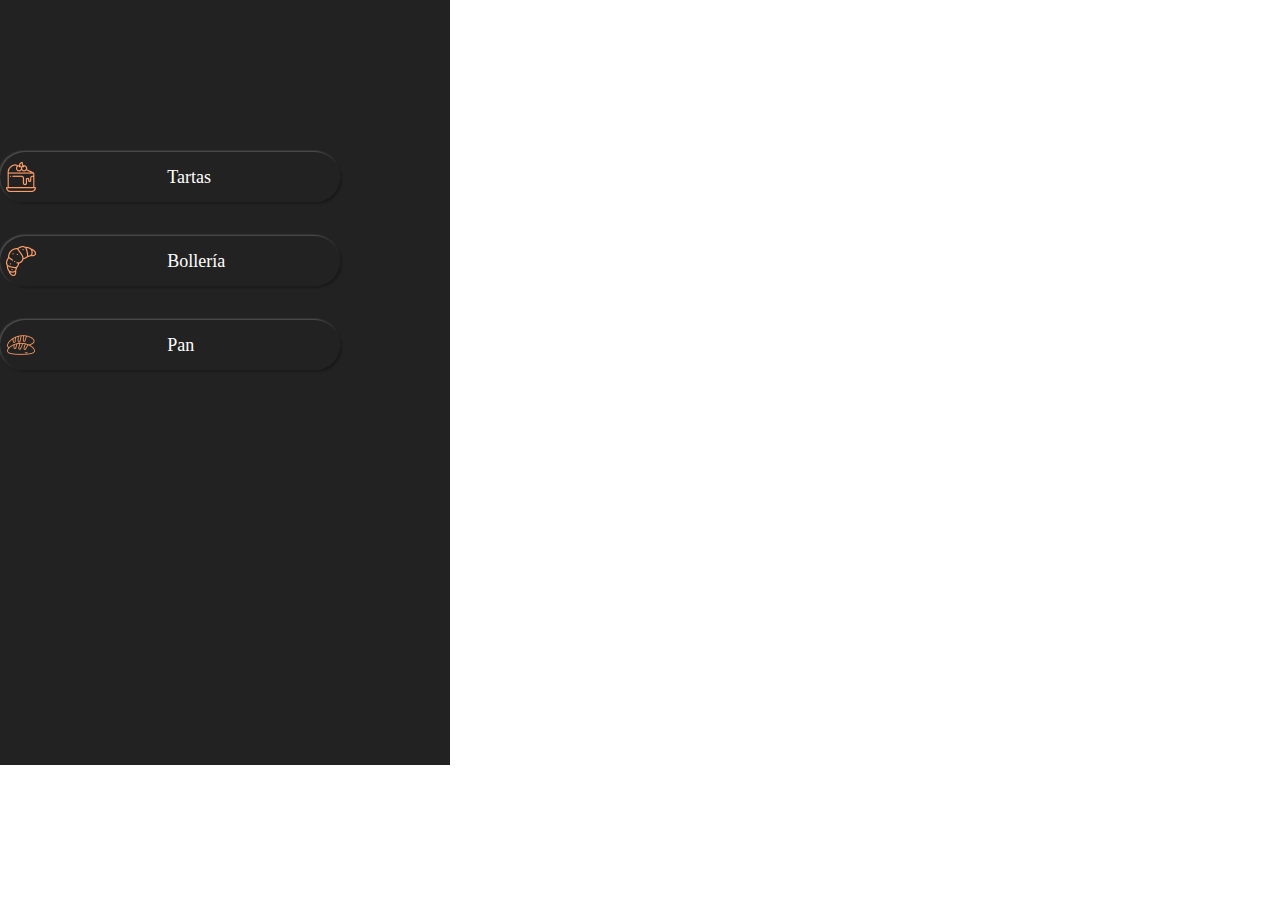
==== index.html @ 5eacda8c "branch mainjsvariant created" ====
<!DOCTYPE html>
<html lang="en">
<head>
    <meta charset="UTF-8">
    <meta http-equiv="X-UA-Compatible" content="IE=edge">
    <meta name="viewport" content="width=device-width, initial-scale=1.0">
    <link rel="stylesheet" href="style.css">
    <title>Document</title>
</head>
<body>
    <header>

    </header>
    <main >
        <section class="sectionInitial" id="sectionInitial">
            <button class="CatButton" onclick="openboxmain()">
                <img class="ImgButton" src="/assets/imgs-main/tarta.png" tag="Tartas"></img>
                <h2 class="TextButton">Tartas</h2>
            </button>  
        

            <button class="CatButton" onclick="openboxmain()">
                <img class="ImgButton" src="/assets/imgs-main/crosaint.png" tag="Bolleria"></img>                                                       
                <h2 class="TextButton">Bollería</h2>
            </button>

        
            <button class="CatButton" onclick="openboxmain()">
                <img class="ImgButton" src="/assets/imgs-main/pan.png" tag="Pan"></img>
                <h2 class="TextButton">Pan</h2>
            </button>
        </section>
        <section class="boxCards" id="boxcard">
            <!--nuevaramacrada-->
        </section>    
    </main>
    <footer>

    </footer> 
    <script src="/main.js"></script> 
</body>
</html>
---- style.css ----
@import '/components/reset.css';
@import '/components/header.css';
@import '/components/main.css';
@import '/components/footer.css)';
@import url('https://fonts.googleapis.com/css2?family=Ruda&display=swap');

body {
    max-width: 450px;
    height: auto; 
    display: flex;
    flex-direction: column;
}
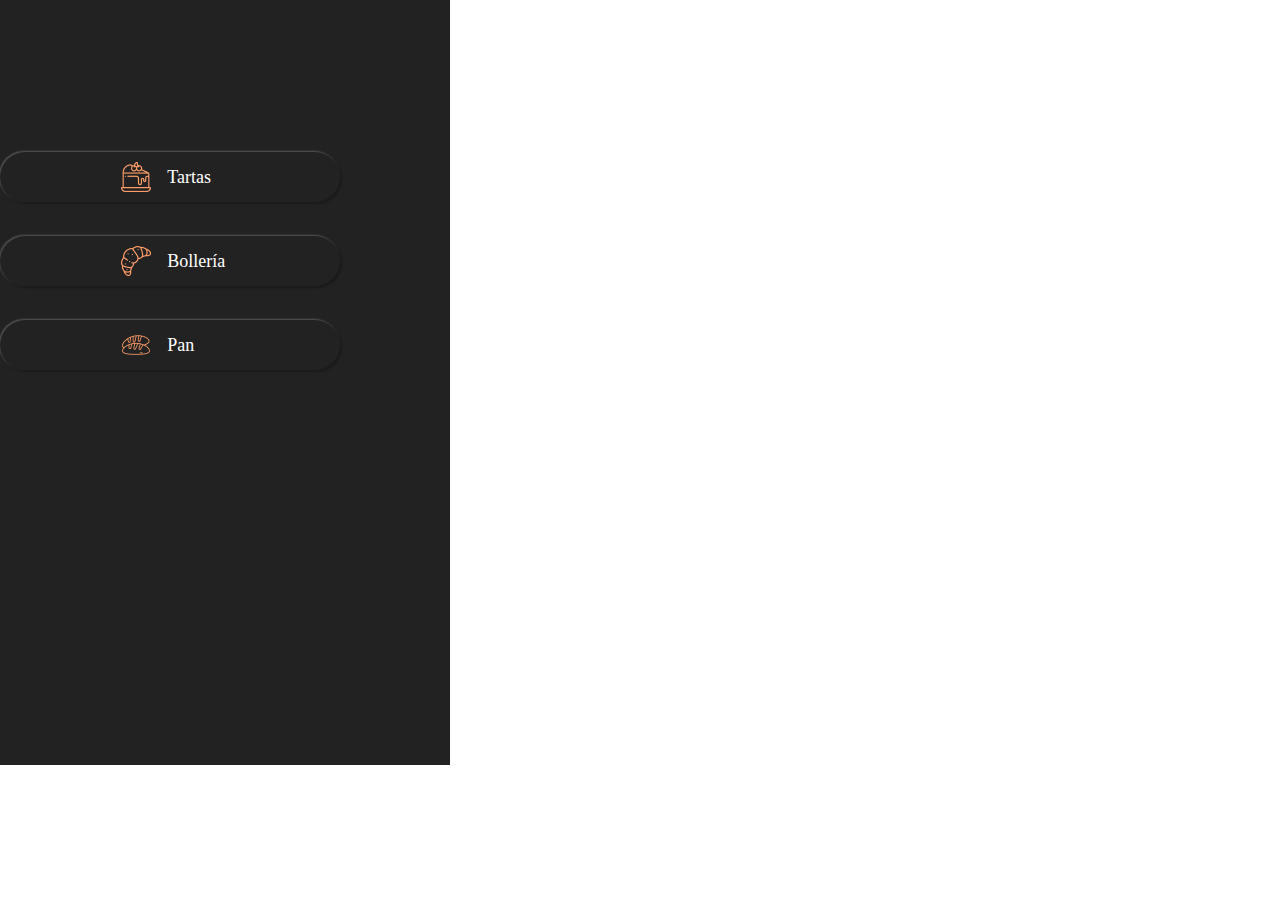
==== commit 0a5db851: "product card created" ====
--- a/index.html
+++ b/index.html
@@ -31,8 +31,11 @@
             </button>
         </section>
         <section class="boxCards" id="boxcard">
-            <!--nuevaramacrada-->
-        </section>    
+            
+        </section> 
+        <section class="boxProduct" id="boxproduct">
+            
+        </section>   
     </main>
     <footer>
 
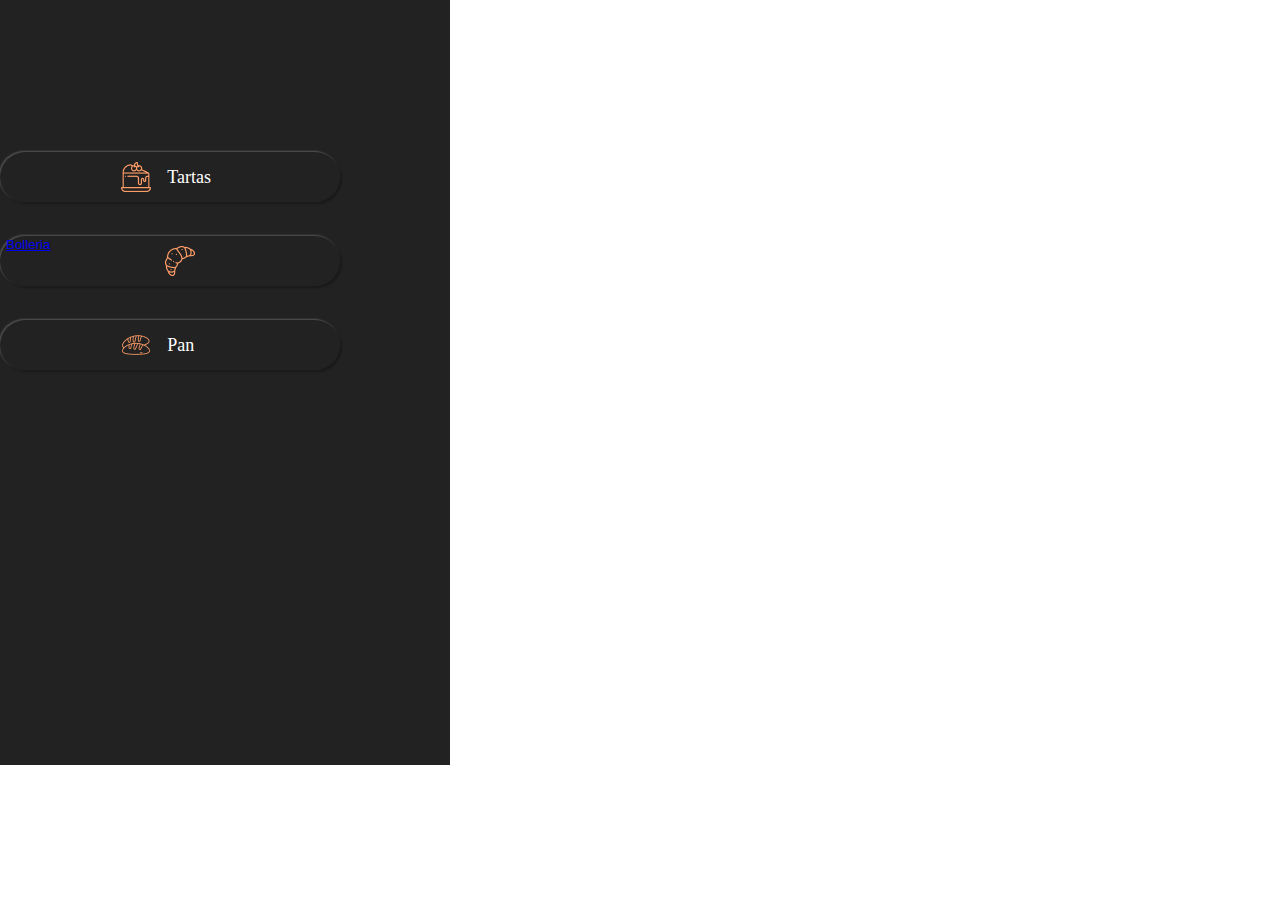
==== commit 9fb0a33a: "modification of product list in html, adding them from javascript" ====
--- a/index.html
+++ b/index.html
@@ -20,8 +20,9 @@
         
 
             <button class="CatButton" onclick="openboxmain()">
+                <a class="link" href="cards.html">Bolleria</a>
                 <img class="ImgButton" src="/assets/imgs-main/crosaint.png" tag="Bolleria"></img>                                                       
-                <h2 class="TextButton">Bollería</h2>
+                
             </button>
 
         
@@ -29,17 +30,11 @@
                 <img class="ImgButton" src="/assets/imgs-main/pan.png" tag="Pan"></img>
                 <h2 class="TextButton">Pan</h2>
             </button>
-        </section>
-        <section class="boxCards" id="boxcard">
-            
-        </section> 
-        <section class="boxProduct" id="boxproduct">
-            
-        </section>   
+        </section>  
     </main>
     <footer>
 
     </footer> 
-    <script src="/main.js"></script> 
+    <!-- <script src="/main.js"></script>  -->
 </body>
 </html>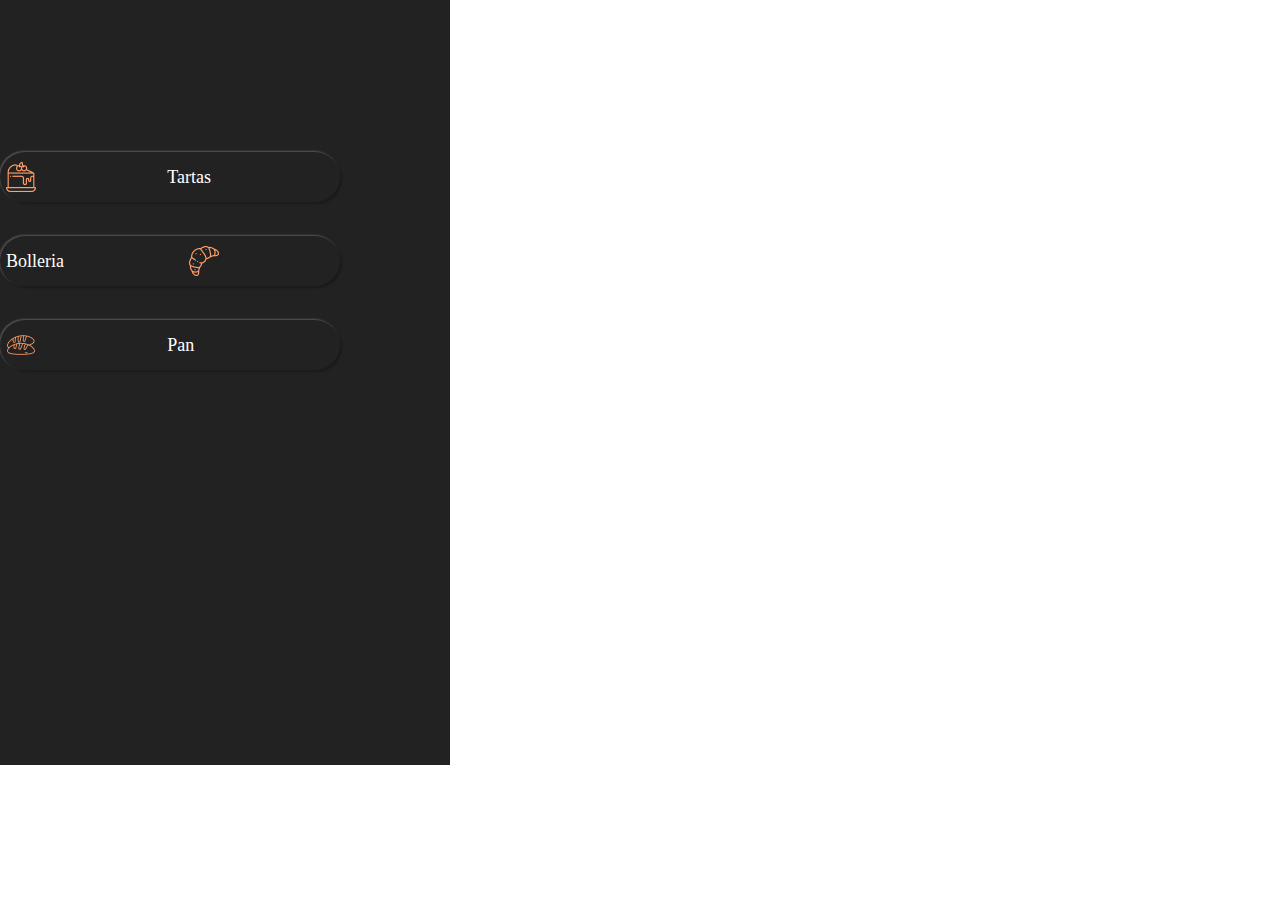
==== commit 96e1911f: "modified cards.html, removo info.html, add main info in cards.html" ====
--- a/index.html
+++ b/index.html
@@ -13,20 +13,20 @@
     </header>
     <main >
         <section class="sectionInitial" id="sectionInitial">
-            <button class="CatButton" onclick="openboxmain()">
+            <button class="CatButton">
                 <img class="ImgButton" src="/assets/imgs-main/tarta.png" tag="Tartas"></img>
                 <h2 class="TextButton">Tartas</h2>
             </button>  
         
 
-            <button class="CatButton" onclick="openboxmain()">
+            <button class="CatButton">
                 <a class="link" href="cards.html">Bolleria</a>
                 <img class="ImgButton" src="/assets/imgs-main/crosaint.png" tag="Bolleria"></img>                                                       
                 
             </button>
 
         
-            <button class="CatButton" onclick="openboxmain()">
+            <button class="CatButton">
                 <img class="ImgButton" src="/assets/imgs-main/pan.png" tag="Pan"></img>
                 <h2 class="TextButton">Pan</h2>
             </button>
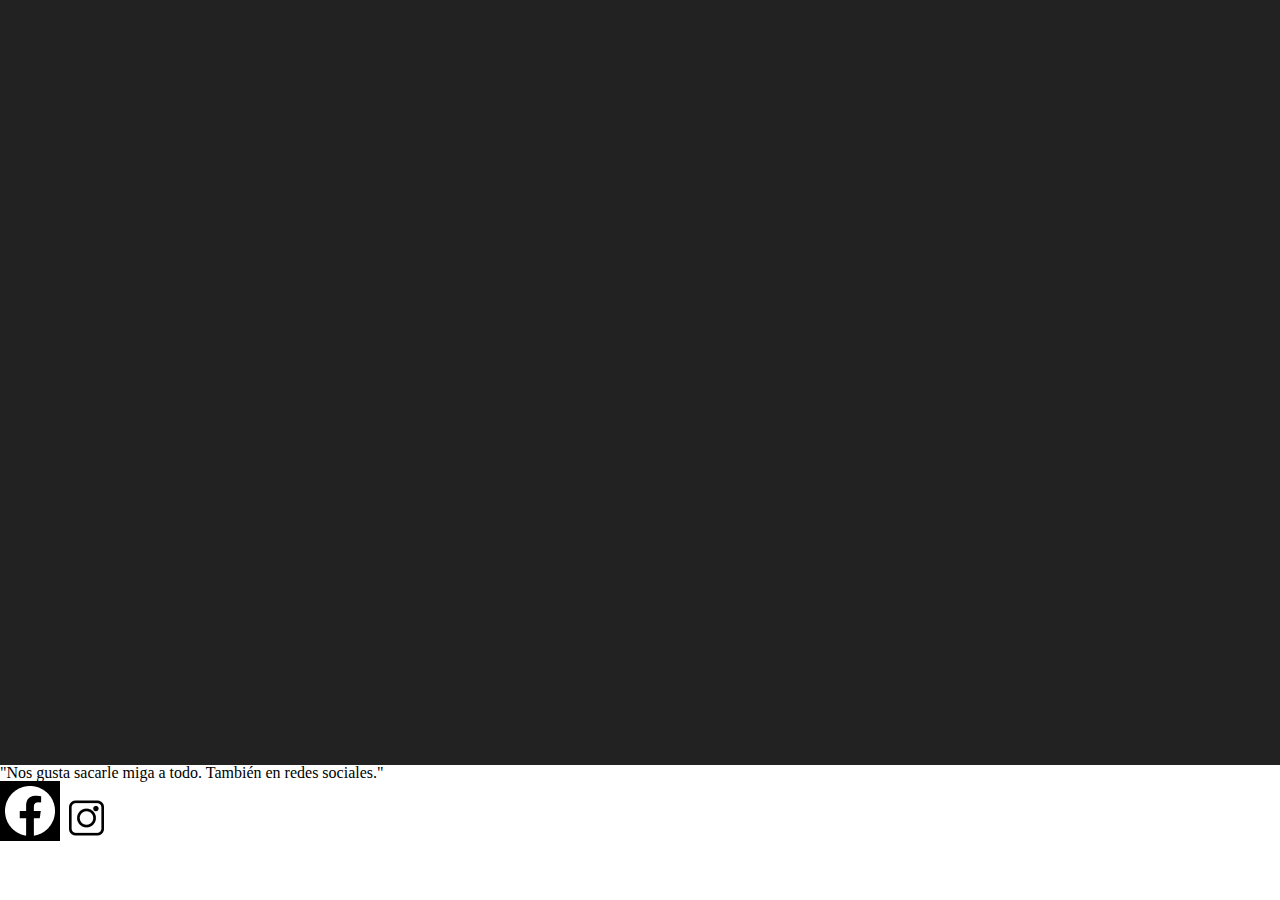
==== commit fe0dd101: "order folder FooterBranch" ====
--- a/index.html
+++ b/index.html
@@ -11,30 +11,15 @@
     <header>
 
     </header>
-    <main >
-        <section class="sectionInitial" id="sectionInitial">
-            <button class="CatButton">
-                <img class="ImgButton" src="/assets/imgs-main/tarta.png" tag="Tartas"></img>
-                <h2 class="TextButton">Tartas</h2>
-            </button>  
-        
+    <main>
 
-            <button class="CatButton">
-                <a class="link" href="cards.html">Bolleria</a>
-                <img class="ImgButton" src="/assets/imgs-main/crosaint.png" tag="Bolleria"></img>                                                       
-                
-            </button>
-
-        
-            <button class="CatButton">
-                <img class="ImgButton" src="/assets/imgs-main/pan.png" tag="Pan"></img>
-                <h2 class="TextButton">Pan</h2>
-            </button>
-        </section>  
     </main>
     <footer>
-
-    </footer> 
-    <!-- <script src="/main.js"></script>  -->
+        <p class="footerText">"Nos gusta sacarle miga a todo. También en redes sociales."</p>
+        <section class="socialMediaLogo">
+            <img class="logoFooter" src="./components/imgFooter/logofacebook.png" alt="logo de facebook">
+            <img class="logoFooter" src="./components/imgFooter/logoinstagram.png" alt="logo instagram">
+        </section>
+    </footer>  
 </body>
 </html>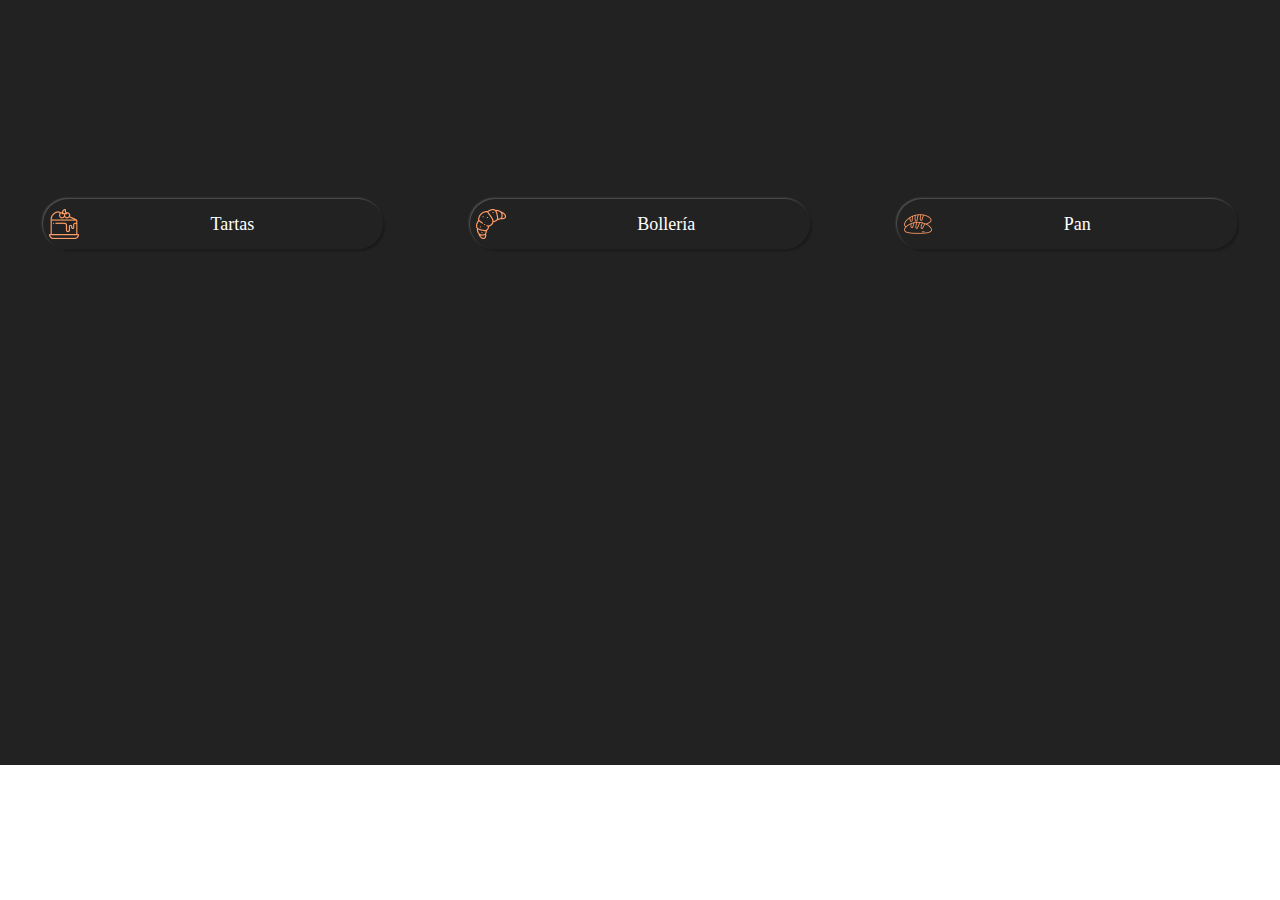
==== commit afc6db55: "order folders MainCards" ====
--- a/index.html
+++ b/index.html
@@ -11,15 +11,32 @@
     <header>
 
     </header>
-    <main>
+    <main >
+        <section class="sectionInitial" id="sectionInitial">
+            <button class="CatButton" onclick="openboxmain()">
+                <img class="ImgButton" src="/assets/imgs-main/tarta.png" tag="Tartas"></img>
+                <h2 class="TextButton">Tartas</h2>
+            </button>  
+        
 
+            <button class="CatButton" onclick="openboxmain()">
+                <img class="ImgButton" src="/assets/imgs-main/crosaint.png" tag="Bolleria"></img>                                                       
+                <h2 class="TextButton">Bollería</h2>
+            </button>
+
+        
+            <button class="CatButton" onclick="openboxmain()">
+                <img class="ImgButton" src="/assets/imgs-main/pan.png" tag="Pan"></img>
+                <h2 class="TextButton">Pan</h2>
+            </button>
+        </section>
+        <section class="boxCards" id="boxcard">
+
+        </section>    
     </main>
     <footer>
-        <p class="footerText">"Nos gusta sacarle miga a todo. También en redes sociales."</p>
-        <section class="socialMediaLogo">
-            <img class="logoFooter" src="./components/imgFooter/logofacebook.png" alt="logo de facebook">
-            <img class="logoFooter" src="./components/imgFooter/logoinstagram.png" alt="logo instagram">
-        </section>
-    </footer>  
+
+    </footer> 
+    <script src="/js/main.js"></script> 
 </body>
 </html>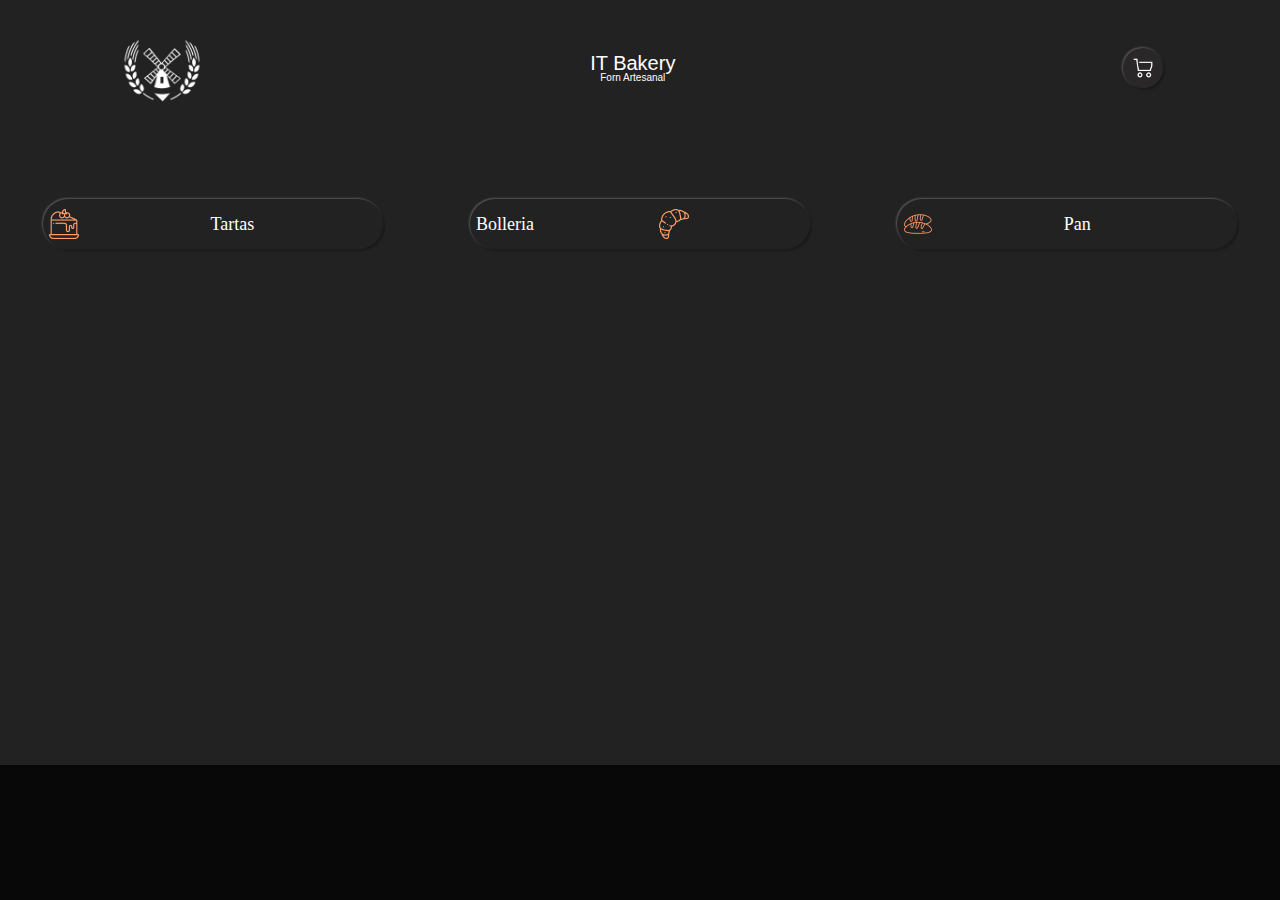
==== commit 16fbba7f: "modified components css" ====
--- a/index.html
+++ b/index.html
@@ -9,34 +9,39 @@
 </head>
 <body>
     <header>
-
+        <img src="./assets/img/WindmillLogo.png" alt="Logo IT Bakery" class="LogoITBakery"/>
+        <section class="SectionBox">
+            <h1 class="text">IT Bakery</h1>
+            <p class="SmallText">Forn Artesanal</p>
+        </section>
+        
+        <button class="CartButton"><img src="./assets/img/Cart_icon.png" alt="Cart" class="logoCart"/>
+        </button>
     </header>
     <main >
         <section class="sectionInitial" id="sectionInitial">
-            <button class="CatButton" onclick="openboxmain()">
+            <button class="CatButton">
                 <img class="ImgButton" src="/assets/imgs-main/tarta.png" tag="Tartas"></img>
                 <h2 class="TextButton">Tartas</h2>
             </button>  
         
 
-            <button class="CatButton" onclick="openboxmain()">
+            <button class="CatButton">
+                <a class="link" href="cards.html">Bolleria</a>
                 <img class="ImgButton" src="/assets/imgs-main/crosaint.png" tag="Bolleria"></img>                                                       
-                <h2 class="TextButton">Bollería</h2>
+                
             </button>
 
         
-            <button class="CatButton" onclick="openboxmain()">
+            <button class="CatButton">
                 <img class="ImgButton" src="/assets/imgs-main/pan.png" tag="Pan"></img>
                 <h2 class="TextButton">Pan</h2>
             </button>
-        </section>
-        <section class="boxCards" id="boxcard">
-
-        </section>    
+        </section>  
     </main>
     <footer>
 
     </footer> 
-    <script src="/js/main.js"></script> 
+    <!-- <script src="/main.js"></script>  -->
 </body>
 </html>--- a/style.css
+++ b/style.css
@@ -1,9 +1,9 @@
-@import '/components/reset.css';
-@import '/components/header.css';
-@import '/components/main.css';
-@import '/components/footer.css)';
-@import url('https://fonts.googleapis.com/css2?family=Ruda&display=swap');
-
+@import './components/reset.css';
+@import './components/header.css';
+@import './components/main.css';
+@import './components/footer.css';
+@import './assets/FontStyle/Sahitya/Sahitya-Regular.ttf';
+@import './assets/FontStyle/Roboto/Roboto-Regular.ttf';
 body {
     max-width: 450px;
     height: auto; 
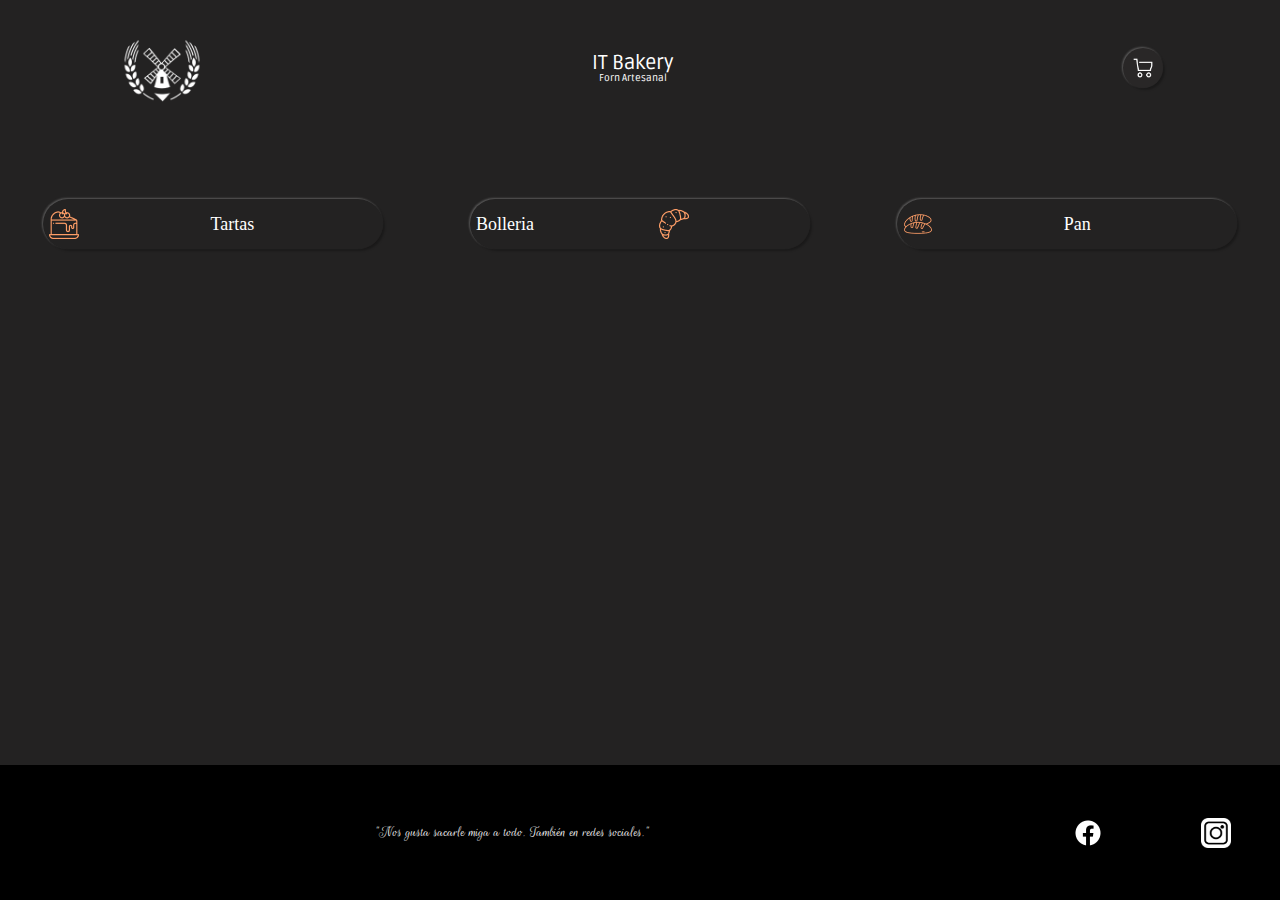
==== commit 83d6e3b2: "Merge with FooterBranch" ====
--- a/index.html
+++ b/index.html
@@ -40,8 +40,11 @@
         </section>  
     </main>
     <footer>
-
-    </footer> 
-    <!-- <script src="/main.js"></script>  -->
+        <p class="footerText">"Nos gusta sacarle miga a todo. También en redes sociales."</p>
+        <section class="socialMediaLogo">
+            <img class="logoFooter" src="./components/imgFooter/logofacebook.png" alt="logo de facebook">
+            <img class="logoFooter" src="./components/imgFooter/logoinstagram.png" alt="logo instagram">
+        </section>
+    </footer>  
 </body>
 </html>--- a/style.css
+++ b/style.css
@@ -1,9 +1,9 @@
-@import './components/reset.css';
-@import './components/header.css';
-@import './components/main.css';
-@import './components/footer.css';
-@import './assets/FontStyle/Sahitya/Sahitya-Regular.ttf';
-@import './assets/FontStyle/Roboto/Roboto-Regular.ttf';
+@import '/components/reset.css';
+@import '/components/header.css';
+@import '/components/main.css';
+@import '/components/footer.css';
+@import url('https://fonts.googleapis.com/css2?family=Ruda&display=swap');
+
 body {
     max-width: 450px;
     height: auto; 
